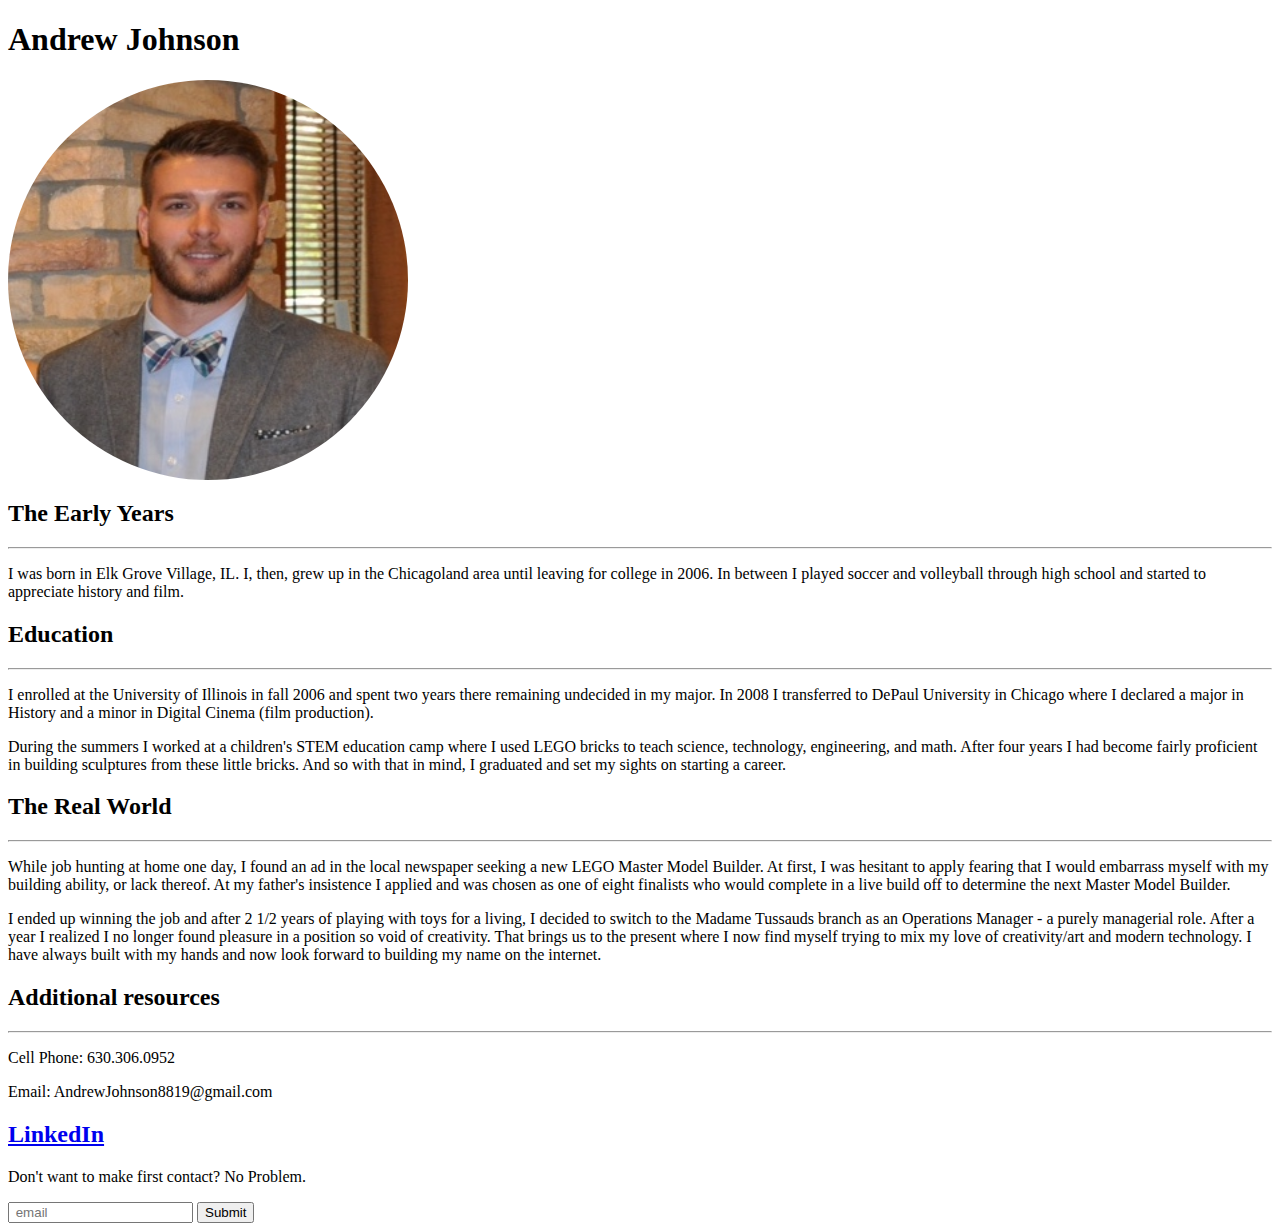
==== index.html @ 38a10a7b "portfolio_peerReview" ====
<!DOCTYPE html>
<html>
    <link rel="stylesheet" href="style.css">
  <head>
  	<title>Andrew Johnson</title>
  </head>
  <body>
	  <header>
		  <h1>Andrew Johnson</h1>
    </header>
  	<main>
			<div class="image-cropper">
    <img id="profile-picture" src="andrew_profile.jpg" class="rounded"/>
      </div>
	  	<h2>The Early Years</h2>
	   	 <hr>
		    <p>I was born in Elk Grove Village, IL. I, then, grew up in the Chicagoland area until leaving for college in 2006.  In between I played soccer and volleyball through high school and started to appreciate history and film.</p>
		  <h2>Education</h2>
		   <hr>
		    <p>I enrolled at the University of Illinois in fall 2006 and spent two years there remaining undecided in my major.  In 2008 I transferred to DePaul University in Chicago where I declared a major in History and a minor in Digital Cinema (film production).</p>
		    <p>During the summers I worked at a children's STEM education camp where I used LEGO bricks to teach science, technology, engineering, and math.  After four years I had become fairly proficient in building sculptures from these little bricks.  And so with that in mind, I graduated and set my sights on starting a career.</p>
		  <h2>The Real World</h2>
		   <hr>
		    <p>While job hunting at home one day, I found an ad in the local newspaper seeking a new LEGO Master Model Builder.  At first, I was hesitant to apply fearing that I would embarrass myself with my building ability, or lack thereof.  At my father's insistence I applied and was chosen as one of eight finalists who would complete in a live build off to determine the next Master Model Builder.</p>
		    <p>I ended up winning the job and after 2 1/2 years of playing with toys for a living, I decided to switch to the Madame Tussauds branch as an Operations Manager - a purely managerial role.  After a year I realized I no longer found pleasure in a position so void of creativity.  That brings us to the present where I now find myself trying to mix my love of creativity/art and modern technology.  I have always built with my hands and now look forward to building my name on the internet.</p>
	    <h2>Additional resources</h2>
			 <hr>
		    <p>Cell Phone: 630.306.0952</p>
		    <p>Email: AndrewJohnson8819@gmail.com</p>
      <h2>
		    <a href="https://www.linkedin.com/in/andrewjohnson8819">LinkedIn</a>
	    </h2>
    </main>
	  <footer>
		    <p>Don't want to make first contact? No Problem.</p>
		  <input type="text" placeholder=" email">
		  <input type="submit">
	  </footer>
  </body>
</html>
---- style.css ----
.image-cropper {
    width: 400px;
    height: 400px;
    position: relative;
    overflow: hidden;
    border-radius: 100%;
}
#profile-picture {
  height: 400px;
  width: 400px;
}
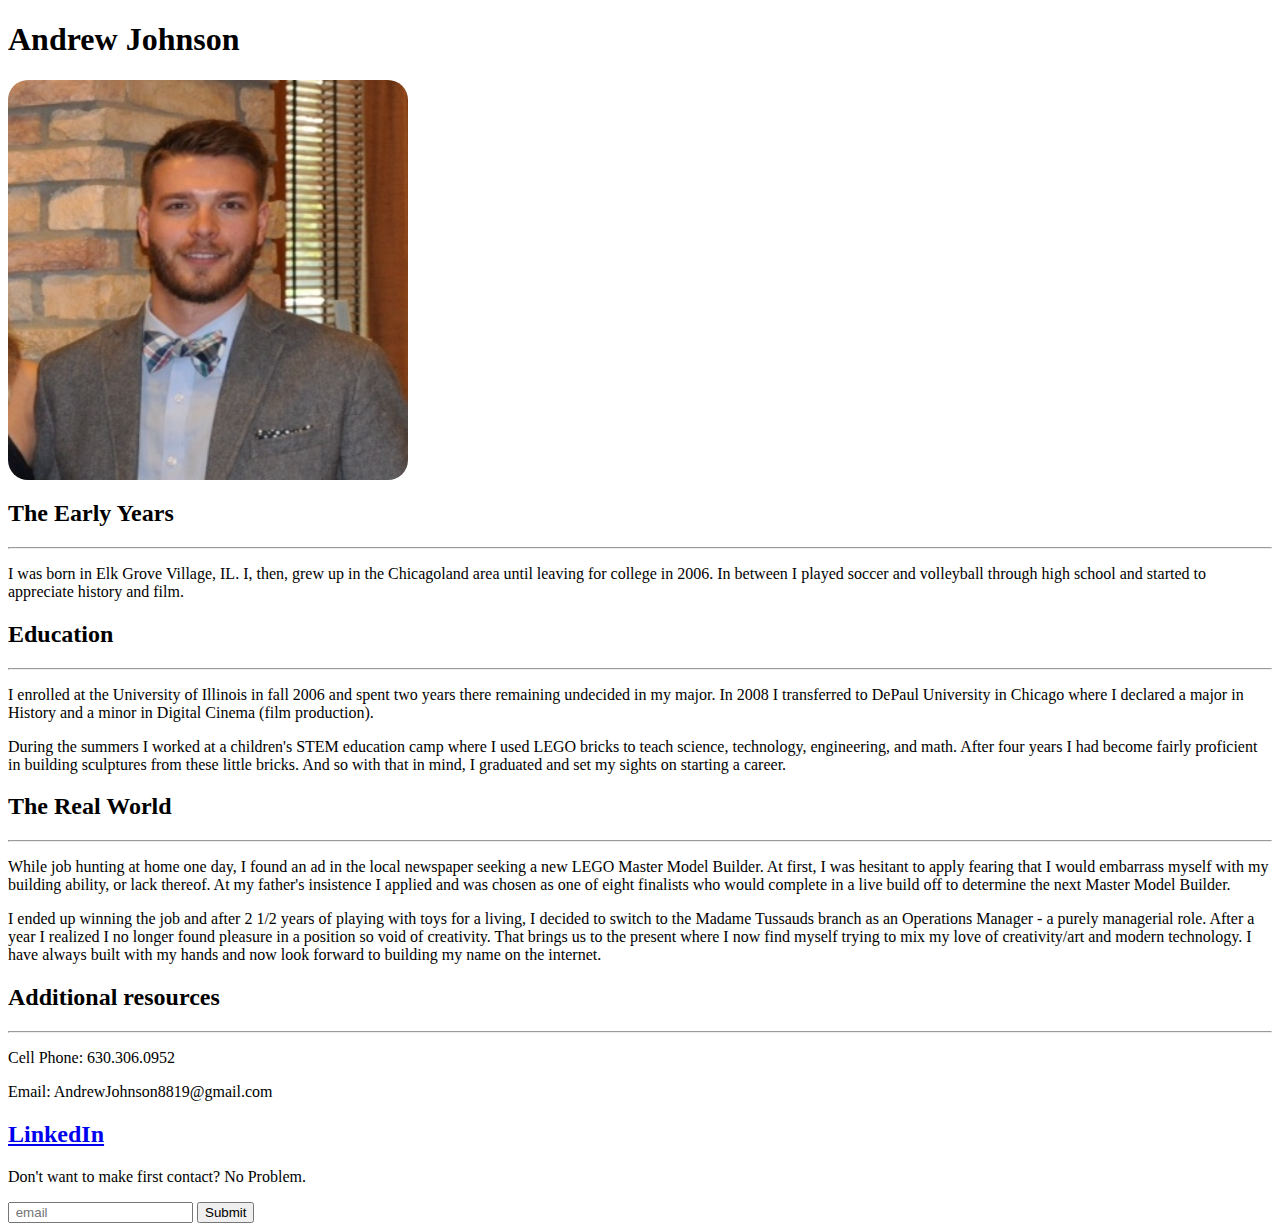
==== commit 283b436c: "peer review edits" ====
--- a/index.html
+++ b/index.html
@@ -1,8 +1,9 @@
 <!DOCTYPE html>
 <html>
+  <head>
     <link rel="stylesheet" href="style.css">
-  <head>
-  	<title>Andrew Johnson</title>
+    <!-- moved line into head element -->
+    <title>Andrew Johnson</title>
   </head>
   <body>
 	  <header>
@@ -10,7 +11,8 @@
     </header>
   	<main>
 			<div class="image-cropper">
-    <img id="profile-picture" src="andrew_profile.jpg" class="rounded"/>
+        <img id="profile-picture" src="andrew_profile.jpg" class="rounded"/>
+        <!-- needs alt tag -->
       </div>
 	  	<h2>The Early Years</h2>
 	   	 <hr>
--- a/style.css
+++ b/style.css
@@ -3,7 +3,8 @@
     height: 400px;
     position: relative;
     overflow: hidden;
-    border-radius: 100%;
+    border-radius: 20px;
+    /*changed radius from % to px*/
 }
 #profile-picture {
   height: 400px;
